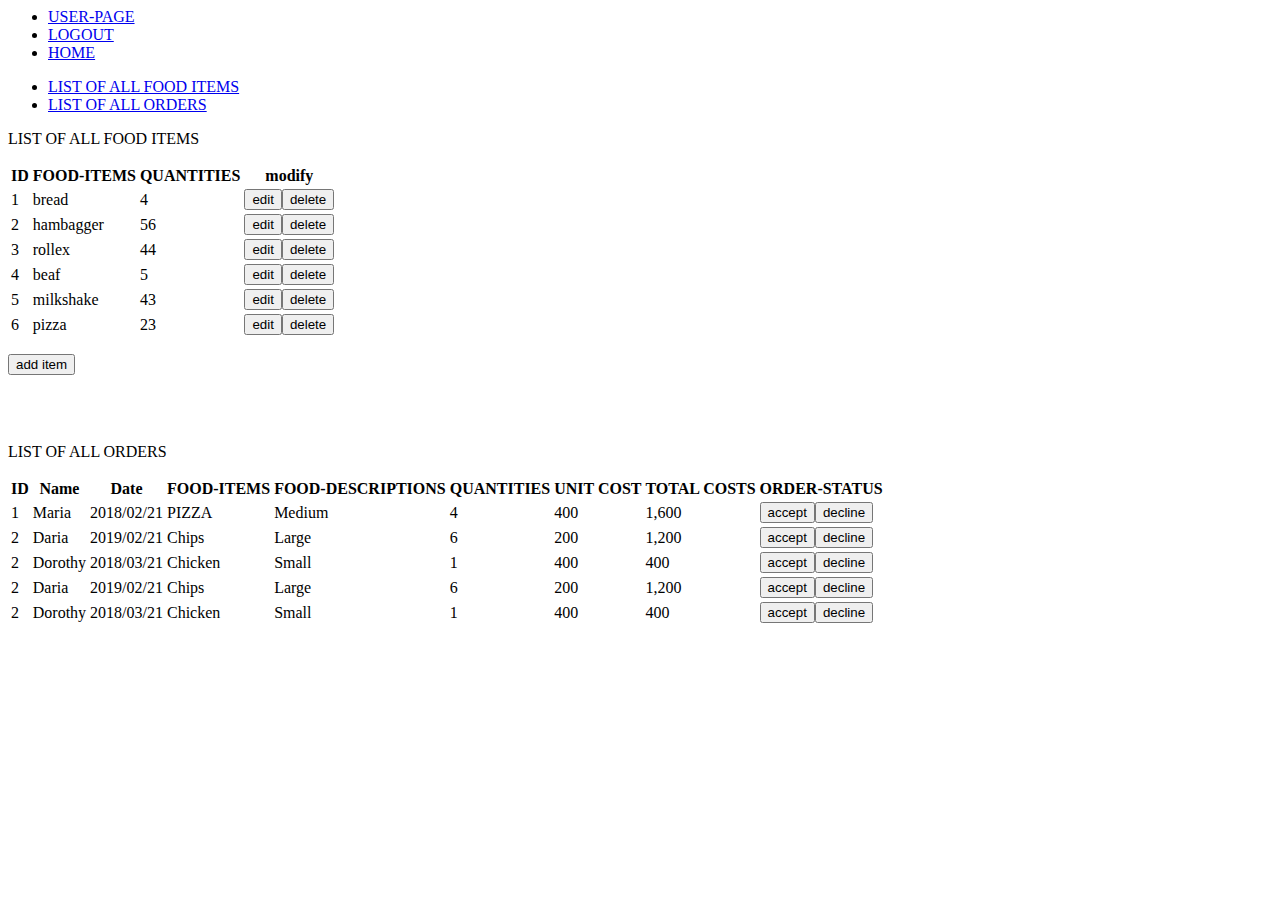
==== UI/html/admin.html @ 738ed0dd "add snap shots to the readme file [#160438718]" ====
<html>
<head>
        <meta charset="utf-8">
        <meta name="viewport" content="width=device-width, initial-scale=1.0">
        <title>fast food fast</title>
    <link rel="stylesheet" href="../static/css/admin.css">
</head>
<div class="first">

        <ul>
            
           
            <li><a href="user_dash.html">USER-PAGE</a></li>
            <li><a href="../index.html">LOGOUT</a></li>
            <li><a class="active" href="../index.html">HOME</a></li>
        </ul>
    </div>

    <div class="first">

            <ul>
                
               
                <li><a href="#listoffood"> LIST OF ALL FOOD ITEMS</a></li>
                <li><a href="#orderlist">LIST OF ALL ORDERS</a></li>

            </ul>
        </div>

    

    <table class = "customers">
    
            <p id "listoffood">LIST OF ALL FOOD ITEMS</p>
            <table class="small">
                <tr>
                    <th class = "id">ID</th>
                    <th>FOOD-ITEMS</th>
                    <th>QUANTITIES</th>
                    <th>modify</th>
                </tr>
                <tr>
                    <td>1</td>
                    <td>bread</td>
                    <td>4</td>
                    <td><button>edit</button><button>delete</button></td>
                </tr>
                <tr>
                    <td>2</td>
                    <td>hambagger</td>
                    <td>56</td>
                    <td><button>edit</button><button>delete</button></td>
                </tr>
                <tr>
                    <td>3</td>
                    <td>rollex</td>
                    <td>44</td>
                    <td><button>edit</button><button>delete</button></td>
                </tr>
                <tr>
                    <td>4</td>
                    <td>beaf</td>
                    <td>5</td>
                    <td><button>edit</button><button>delete</button></td>
                </tr>
                <tr>
                    <td>5</td>
                    <td>milkshake</td>
                    <td>43</td>
                    <td><button>edit</button><button>delete</button></td>
                </tr>
                <tr>
                    <td>6</td>
                    <td>pizza</td>
                    <td>23</td>
                    <td><button>edit</button><button>delete</button></td>
                </tr>

            </table>
            <p><button>add item</button></p><br><br>

            <p id = "orderlist">LIST OF ALL ORDERS</p>
            <table class="big">
                <tr>
                    <th class = "id">ID</th>
                    <th>Name</th>
                    <th>Date</th>
                    <th>FOOD-ITEMS</th>
                    <th>FOOD-DESCRIPTIONS</th>
                    <th>QUANTITIES</th>
                    <th>UNIT COST</th>
                    <th>TOTAL COSTS</th>
                    <th>ORDER-STATUS</th>

                </tr>
                <tr>
                    <td>1</td>
                    <td>Maria</td>
                    <td>2018/02/21</td>
                    <td>PIZZA</td>
                    <td>Medium</td>
                    <td>4</td>
                    <td>400</td>
                    <td>1,600</td>
                    <td><button>accept</button><button>decline</button></td>
                </tr>
                <tr>
                    <td>2</td>
                    <td>Daria</td>
                    <td>2019/02/21</td>
                    <td>Chips</td>
                    <td>Large</td>
                    <td>6</td>
                    <td>200</td>
                    <td>1,200</td>
                    <td><button>accept</button><button>decline</button></td>
                </tr>
                <tr>
                    <td>2</td>
                    <td>Dorothy</td>
                    <td>2018/03/21</td>
                    <td>Chicken</td>
                    <td>Small</td>
                    <td>1</td>
                    <td>400</td>
                    <td>400</td>
                    <td><button>accept</button><button>decline</button></td>
                </tr>
                <tr>
                    <td>2</td>
                    <td>Daria</td>
                    <td>2019/02/21</td>
                    <td>Chips</td>
                    <td>Large</td>
                    <td>6</td>
                    <td>200</td>
                    <td>1,200</td>
                    <td><button>accept</button><button>decline</button></td>
                </tr>
                <tr>
                    <td>2</td>
                    <td>Dorothy</td>
                    <td>2018/03/21</td>
                    <td>Chicken</td>
                    <td>Small</td>
                    <td>1</td>
                    <td>400</td>
                    <td>400</td>
                    <td><button>accept</button><button>decline</button></td>
                </tr>
            </table>

        </div>
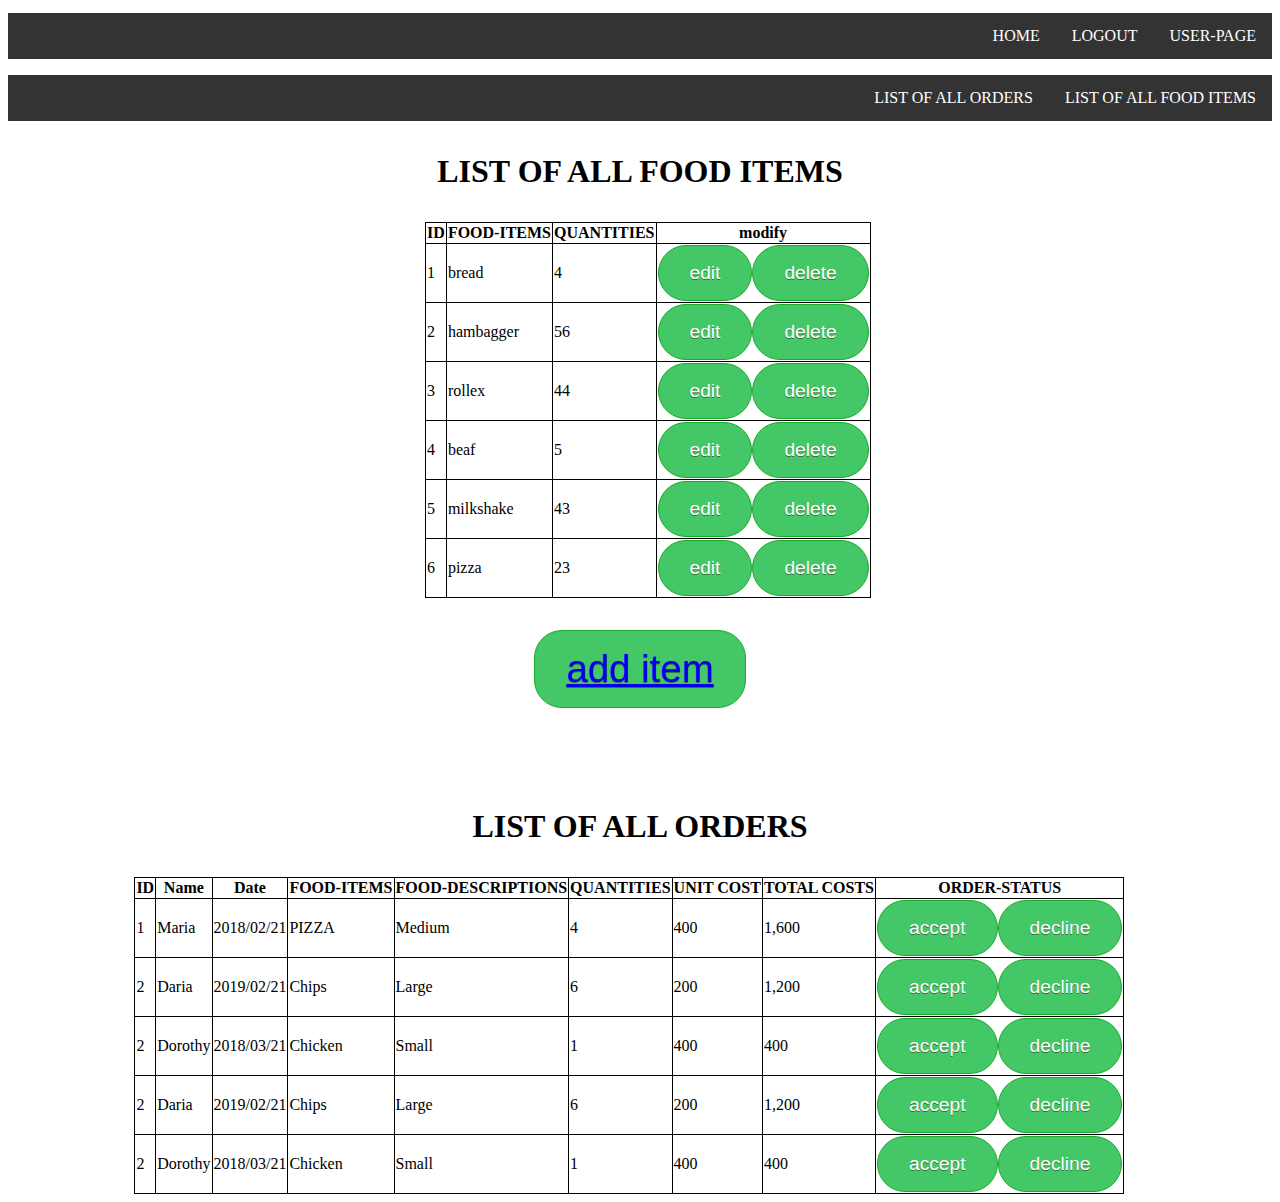
==== commit e727899d: "refactor code[#160797482]" ====
--- a/UI/html/admin.html
+++ b/UI/html/admin.html
@@ -77,7 +77,7 @@
                 </tr>
 
             </table>
-            <p><button>add item</button></p><br><br>
+            <p><button><a href="add_item.html">add item</a></button></p><br><br>
 
             <p id = "orderlist">LIST OF ALL ORDERS</p>
             <table class="big">
--- a/UI/static/css/admin.css
+++ b/UI/static/css/admin.css
@@ -0,0 +1,96 @@
+button {
+    background-color:#44c767;
+    -moz-border-radius:28px;
+    -webkit-border-radius:28px;
+    border-radius:28px;
+    border:1px solid #18ab29;
+    display:inline-block;
+    cursor:pointer;
+    color:#ffffff;
+    font-family:Arial;
+    font-size:120%;
+    padding:16px 31px;
+    text-decoration:none;
+    text-shadow:0px 1px 0px #3f6d38;
+}
+button:hover {
+    background-color:#a9bf2a;
+}
+button:active {
+    position:relative;
+    top:1px;
+} 
+#additem{
+    font-size: 200%;
+    text-align: center;
+    background-color: bisque;
+}
+
+#customers {
+    font-family: "Trebuchet MS", Arial, Helvetica, sans-serif;
+    border-collapse: collapse;
+    width: 100%;
+}
+
+#customers td, #customers th {
+    border: 1px solid #ddd;
+    padding: 8px;
+}
+
+#customers tr:nth-child(even){background-color: #f2f2f2;}
+
+#customers tr:hover {background-color: #ddd;}
+
+#customers th {
+    padding-top: 12px;
+    padding-bottom: 12px;
+    text-align: center;
+    background-color: #4CAF50;
+    color: white;
+}
+table, th, td {
+    border: 1px solid black;
+    border-collapse: collapse;
+    
+    }
+    tr {
+    padding: 5%;
+    width: 20%;
+    }
+table.big{
+    margin-left: 10%;
+}
+table.small{
+    margin-left: 33%;
+}
+p{
+    text-align: center;
+    font-size: 200%;
+    font-weight: bold;
+    
+}
+
+ul {
+    list-style-type: none;
+    margin-top: 1%;
+    padding: 0;
+    overflow: hidden;
+    background-color: #333;
+}
+
+li {
+    float: right;
+}
+
+li a {
+    display: block;
+    color: white;
+    text-align: center;
+    padding: 14px 16px;
+    text-decoration: none;
+}
+
+li a:hover {
+    background-color: rgb(250, 212, 212);
+}
+  